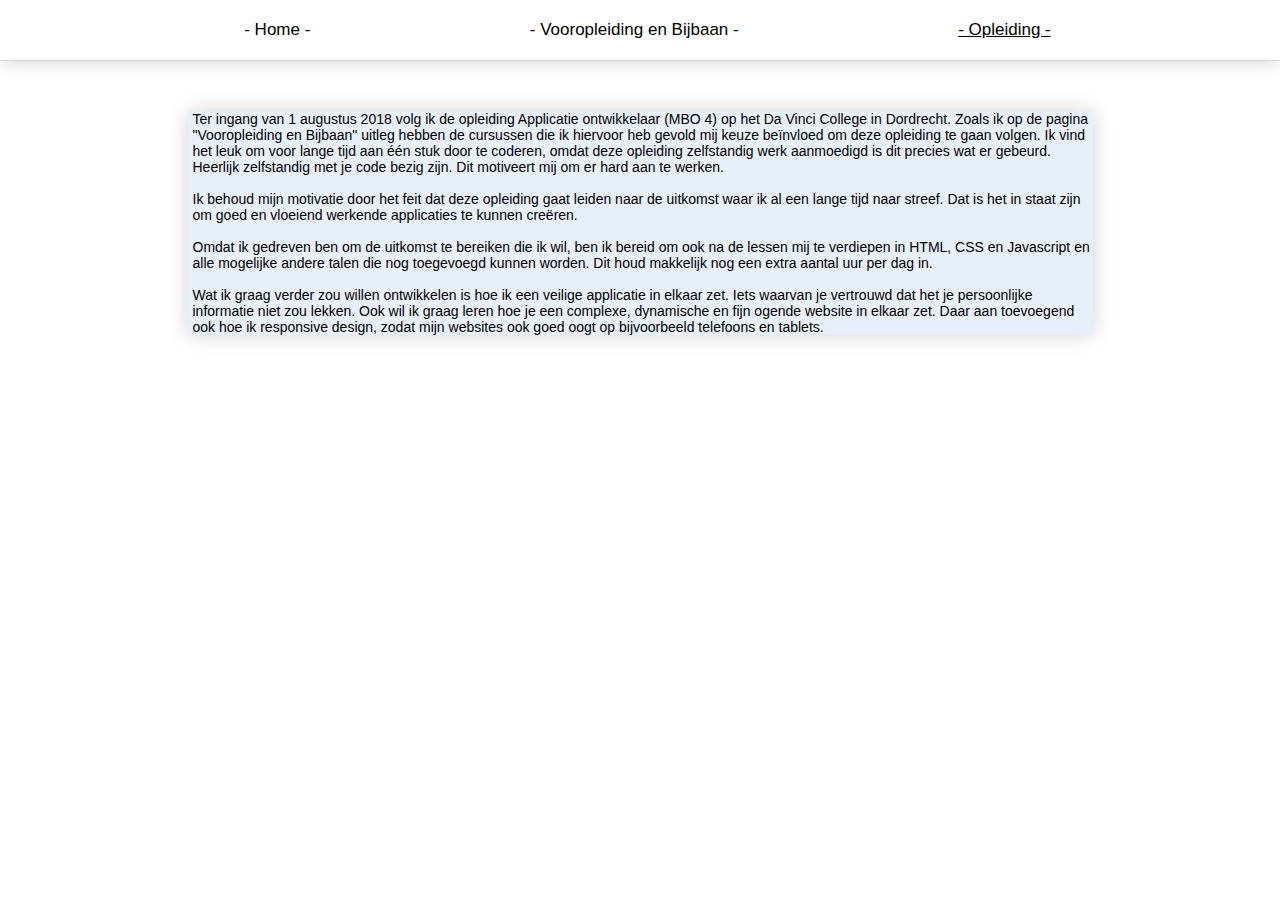
==== opleiding.html @ 72fd6dd7 "First upload of site" ====
<!DOCTYPE html>
<html lang="nl">
	<head>
		<title>Wie ben ik?</title>
		<meta charset="UTF-8"> 
		<link rel="icon" type="image/ico" href="images/favicon.ico">
		<link rel="stylesheet" type="text/css" href="CSS/style.css">		
	</head>
	<body>
		<div class="topnav">			
			<a href="index.html">- Home -</a>
			<a href="vooropleiding.html">- Vooropleiding en Bijbaan -</a>
			<a class="active" href="opleiding.html">- Opleiding -</a>
		</div>
		<div class="intro">
		<p class="voor">Ter ingang van 1 augustus 2018 volg ik de opleiding Applicatie ontwikkelaar (MBO 4) op het Da Vinci College in Dordrecht. Zoals ik op de pagina "Vooropleiding en Bijbaan" uitleg hebben de cursussen die ik hiervoor heb gevold mij keuze beïnvloed om deze opleiding te gaan volgen. Ik vind het leuk om voor lange tijd aan één stuk door te coderen, omdat deze opleiding zelfstandig werk aanmoedigd is dit precies wat er gebeurd. Heerlijk zelfstandig met je code bezig zijn. Dit motiveert mij om er hard aan te werken.</br></br>

		Ik behoud mijn motivatie door het feit dat deze opleiding gaat leiden naar de uitkomst waar ik al een lange tijd naar streef. Dat is het in staat zijn om goed en vloeiend werkende applicaties te kunnen creëren.</br></br>

	Omdat ik gedreven ben om de uitkomst te bereiken die ik wil, ben ik bereid om ook na de lessen mij te verdiepen in HTML, CSS en Javascript en alle mogelijke andere talen die nog toegevoegd kunnen worden. Dit houd makkelijk nog een extra aantal uur per dag in.</br></br>

		Wat ik graag verder zou willen ontwikkelen is hoe ik een veilige applicatie in elkaar zet. Iets waarvan je vertrouwd dat het je persoonlijke informatie niet zou lekken. Ook wil ik graag leren hoe je een complexe, dynamische en fijn ogende website in elkaar zet. Daar aan toevoegend ook hoe ik responsive design, zodat mijn websites ook goed oogt op bijvoorbeeld telefoons en tablets.
		</p>
		</div>		
		
	</body>
</html>
---- CSS/style.css ----
body{
	margin: 0px;
	font-family: 'Arial';
}

.topnav{
	border-bottom: 1px solid lightgrey;
	box-shadow: 0px 0.1px 20px lightgrey;
	overflow: hidden;
	padding-top: 20px;
	padding-bottom: 20px;
	margin-left: auto;
	text-align: center;
}

.topnav a{
	padding: 50px 100px;
	margin-left: 15px;
	font-size: 17px;
	color: black; 
	text-decoration: none;
}

.topnav a:hover {
  text-decoration: underline;
}

.topnav a.active{
	text-decoration: underline;
}

div.intro{
	background-color: rgba(18, 107, 186, 0.1);
	width: 900px;
	margin: auto;
	padding-left: 5px;
	box-shadow: 0px 0.1px 20px lightgrey
}

div.intro1{
	background-color: rgba(18, 107, 186, 0.1);
	width: 900px;
	height: 190px;
	margin: auto;
	padding-left: 5px;
	box-shadow: 0px 0.1px 20px lightgrey
}

p{
	width: 900px;
	margin: auto;
	font-size: 14px;
	margin-top: 50px;
}

img#me{
	height: 20%;
	width: 20%;
	float: left;
	margin-top: 5px;
	margin-right: 10px;
}
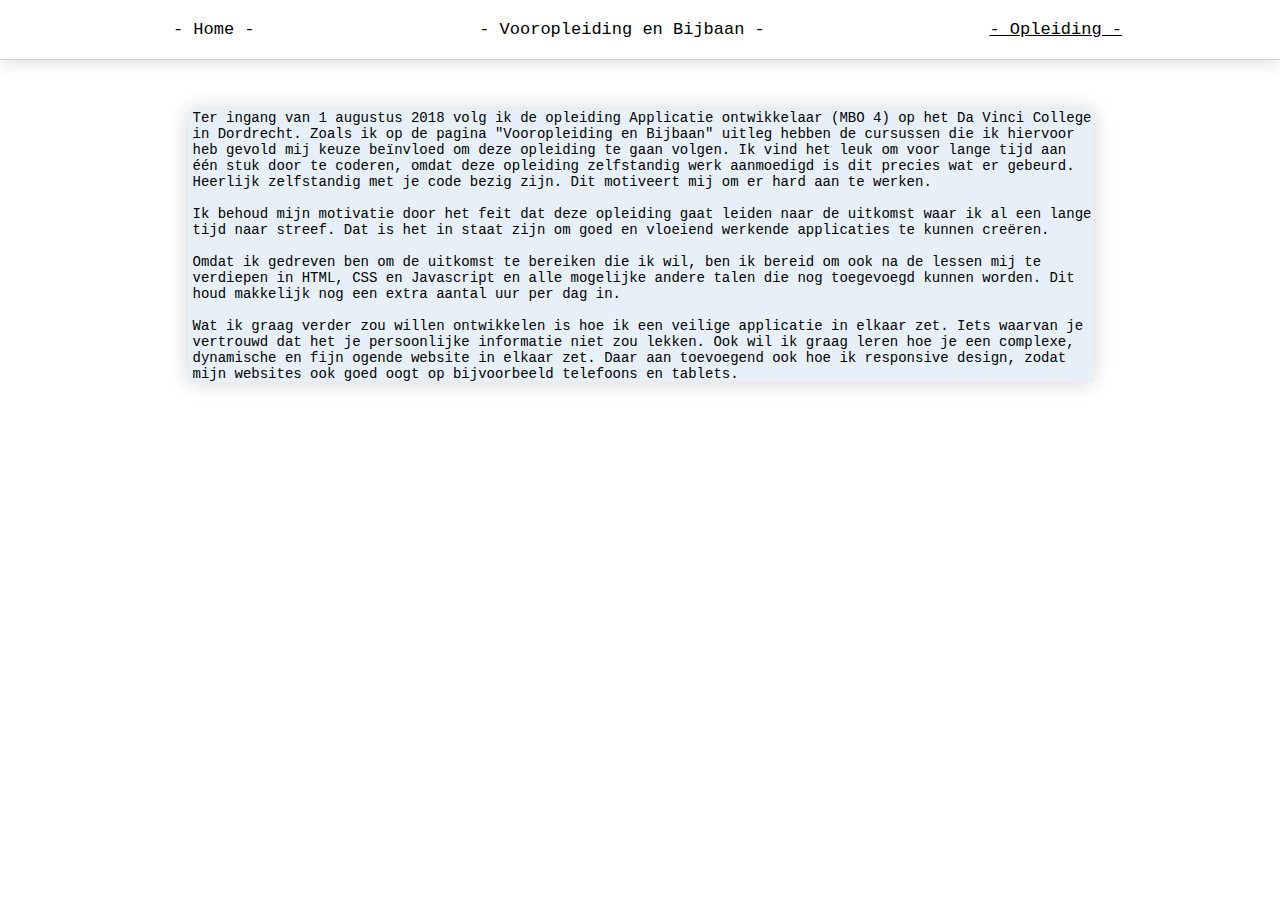
==== commit a62c5285: "Final Commit" ====
--- a/opleiding.html
+++ b/opleiding.html
@@ -3,7 +3,7 @@
 	<head>
 		<title>Wie ben ik?</title>
 		<meta charset="UTF-8"> 
-		<link rel="icon" type="image/ico" href="images/favicon.ico">
+		<link rel="icon" type="image/ico" href="Images/favicon.ico">
 		<link rel="stylesheet" type="text/css" href="CSS/style.css">		
 	</head>
 	<body>
@@ -13,14 +13,14 @@
 			<a class="active" href="opleiding.html">- Opleiding -</a>
 		</div>
 		<div class="intro">
-		<p class="voor">Ter ingang van 1 augustus 2018 volg ik de opleiding Applicatie ontwikkelaar (MBO 4) op het Da Vinci College in Dordrecht. Zoals ik op de pagina "Vooropleiding en Bijbaan" uitleg hebben de cursussen die ik hiervoor heb gevold mij keuze beïnvloed om deze opleiding te gaan volgen. Ik vind het leuk om voor lange tijd aan één stuk door te coderen, omdat deze opleiding zelfstandig werk aanmoedigd is dit precies wat er gebeurd. Heerlijk zelfstandig met je code bezig zijn. Dit motiveert mij om er hard aan te werken.</br></br>
+			<p class="voor">Ter ingang van 1 augustus 2018 volg ik de opleiding Applicatie ontwikkelaar (MBO 4) op het Da Vinci College in Dordrecht. Zoals ik op de pagina "Vooropleiding en Bijbaan" uitleg hebben de cursussen die ik hiervoor heb gevold mij keuze beïnvloed om deze opleiding te gaan volgen. Ik vind het leuk om voor lange tijd aan één stuk door te coderen, omdat deze opleiding zelfstandig werk aanmoedigd is dit precies wat er gebeurd. Heerlijk zelfstandig met je code bezig zijn. Dit motiveert mij om er hard aan te werken.</br></br>
 
-		Ik behoud mijn motivatie door het feit dat deze opleiding gaat leiden naar de uitkomst waar ik al een lange tijd naar streef. Dat is het in staat zijn om goed en vloeiend werkende applicaties te kunnen creëren.</br></br>
+			Ik behoud mijn motivatie door het feit dat deze opleiding gaat leiden naar de uitkomst waar ik al een lange tijd naar streef. Dat is het in staat zijn om goed en vloeiend werkende applicaties te kunnen creëren.</br></br>
 
-	Omdat ik gedreven ben om de uitkomst te bereiken die ik wil, ben ik bereid om ook na de lessen mij te verdiepen in HTML, CSS en Javascript en alle mogelijke andere talen die nog toegevoegd kunnen worden. Dit houd makkelijk nog een extra aantal uur per dag in.</br></br>
+			Omdat ik gedreven ben om de uitkomst te bereiken die ik wil, ben ik bereid om ook na de lessen mij te verdiepen in HTML, CSS en Javascript en alle mogelijke andere talen die nog toegevoegd kunnen worden. Dit houd makkelijk nog een extra aantal uur per dag in.<br><br>
 
-		Wat ik graag verder zou willen ontwikkelen is hoe ik een veilige applicatie in elkaar zet. Iets waarvan je vertrouwd dat het je persoonlijke informatie niet zou lekken. Ook wil ik graag leren hoe je een complexe, dynamische en fijn ogende website in elkaar zet. Daar aan toevoegend ook hoe ik responsive design, zodat mijn websites ook goed oogt op bijvoorbeeld telefoons en tablets.
-		</p>
+			Wat ik graag verder zou willen ontwikkelen is hoe ik een veilige applicatie in elkaar zet. Iets waarvan je vertrouwd dat het je persoonlijke informatie niet zou lekken. Ook wil ik graag leren hoe je een complexe, dynamische en fijn ogende website in elkaar zet. Daar aan toevoegend ook hoe ik responsive design, zodat mijn websites ook goed oogt op bijvoorbeeld telefoons en tablets.
+			</p>
 		</div>		
 		
 	</body>
--- a/CSS/style.css
+++ b/CSS/style.css
@@ -1,6 +1,6 @@
 body{
 	margin: 0px;
-	font-family: 'Arial';
+	font-family: 'Courier new';
 }
 
 .topnav{
